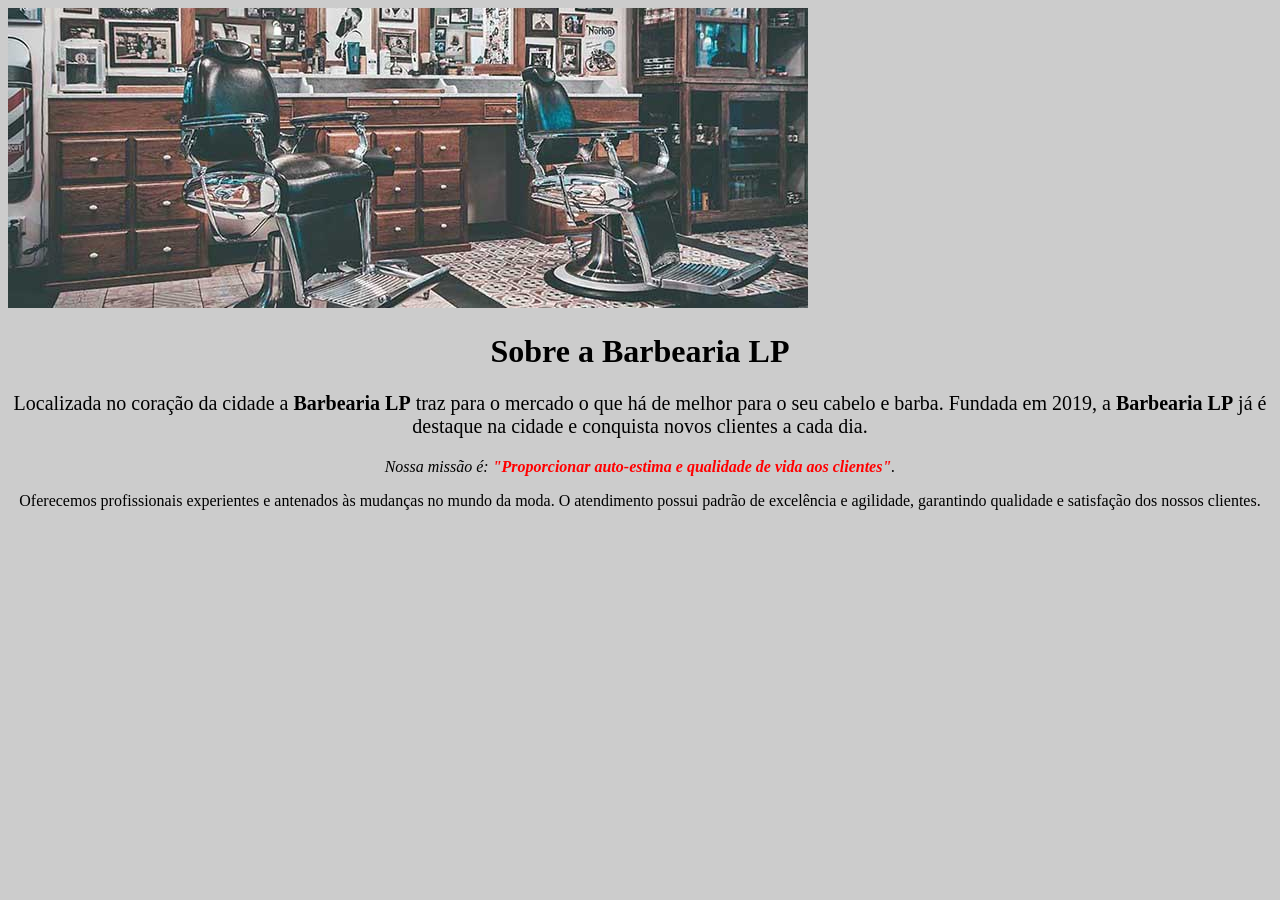
==== index.html @ ece96e49 "Separação completa do CSS do HTML, criando uma nova marcação que é específica para elementos com ide" ====
<!DOCTYPE html>
<html lang="pt-br">
    <head>
        <meta charset="UTF-8">
        <link rel="stylesheet" href="style.css">
        <title>Barbearia LP</title>
    </head>
    <body>
        <img src="banner.jpg">
        
        <h1>Sobre a Barbearia LP</h1 s>
    
        <p id="mission">Localizada no coração da cidade a <strong>Barbearia LP</strong> traz para o mercado o que há de melhor para o seu cabelo e barba. Fundada em 2019, a <strong>Barbearia LP</strong> já é destaque na cidade e conquista novos clientes a cada dia.</p>
    
        <p><em>Nossa missão é: <strong>"Proporcionar auto-estima e qualidade de vida aos clientes"</strong>.</em></p>
    
        <p>Oferecemos profissionais experientes e antenados às mudanças no mundo da moda. O atendimento possui padrão de excelência e agilidade, garantindo qualidade e satisfação dos nossos clientes.</p>
    </body>
</html>
---- style.css ----
body {
    background: #CCCCCC;
}

h1 {
    text-align: center;
}

p {
    text-align: center;
}

#mission {
    font-size: 20px;
}

em strong {
    color: #FF0000;
}
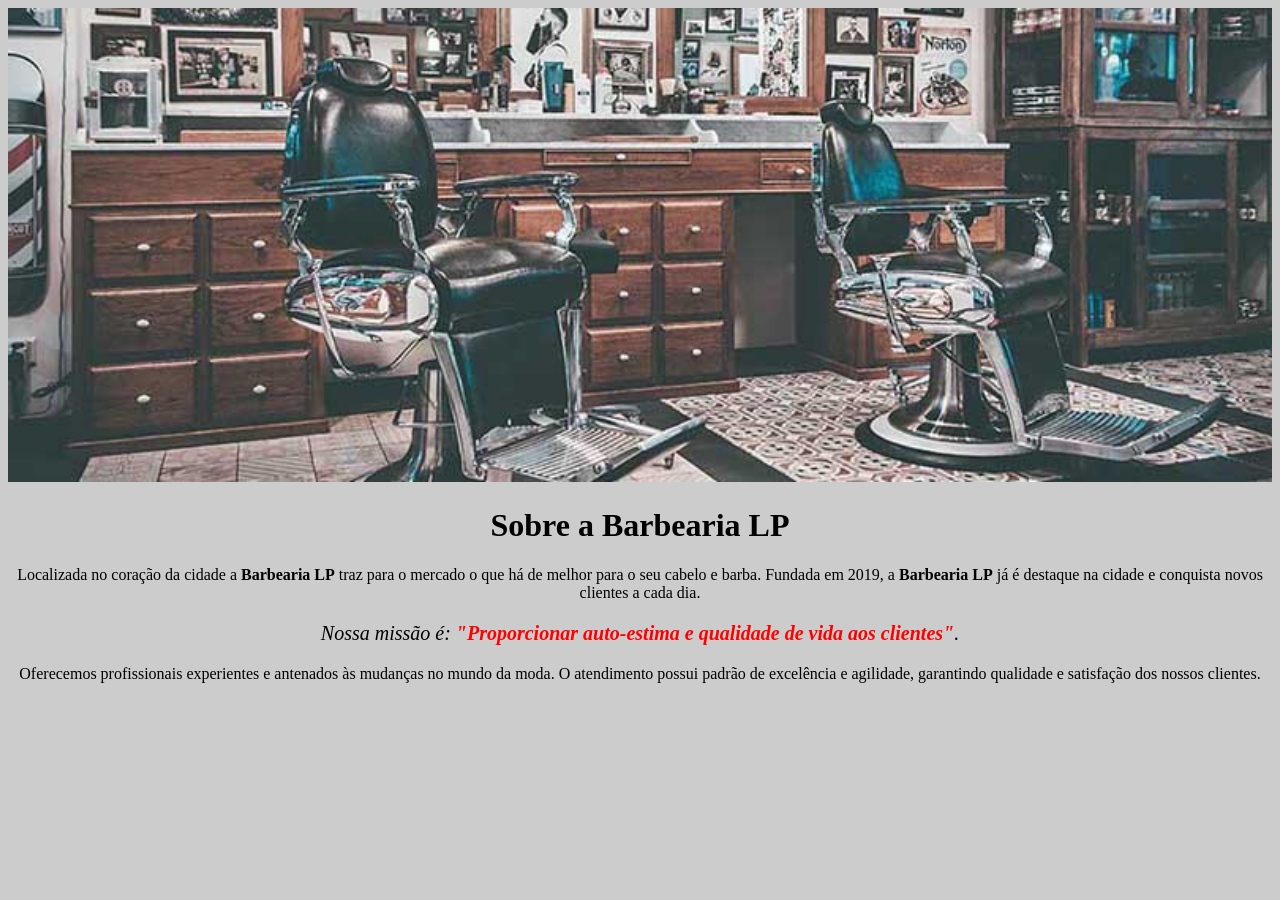
==== commit d9733d65: "Ajustando a largura do banner para ocupar 100% da largura da página." ====
--- a/index.html
+++ b/index.html
@@ -6,13 +6,13 @@
         <title>Barbearia LP</title>
     </head>
     <body>
-        <img src="banner.jpg">
-        
+        <img id="banner" src="banner.jpg">
+
         <h1>Sobre a Barbearia LP</h1 s>
     
-        <p id="mission">Localizada no coração da cidade a <strong>Barbearia LP</strong> traz para o mercado o que há de melhor para o seu cabelo e barba. Fundada em 2019, a <strong>Barbearia LP</strong> já é destaque na cidade e conquista novos clientes a cada dia.</p>
+        <p>Localizada no coração da cidade a <strong>Barbearia LP</strong> traz para o mercado o que há de melhor para o seu cabelo e barba. Fundada em 2019, a <strong>Barbearia LP</strong> já é destaque na cidade e conquista novos clientes a cada dia.</p>
     
-        <p><em>Nossa missão é: <strong>"Proporcionar auto-estima e qualidade de vida aos clientes"</strong>.</em></p>
+        <p id="mission"><em>Nossa missão é: <strong>"Proporcionar auto-estima e qualidade de vida aos clientes"</strong>.</em></p id="mission">
     
         <p>Oferecemos profissionais experientes e antenados às mudanças no mundo da moda. O atendimento possui padrão de excelência e agilidade, garantindo qualidade e satisfação dos nossos clientes.</p>
     </body>
--- a/style.css
+++ b/style.css
@@ -1,5 +1,9 @@
 body {
     background: #CCCCCC;
+}
+
+#banner {
+    width: 100%;
 }
 
 h1 {
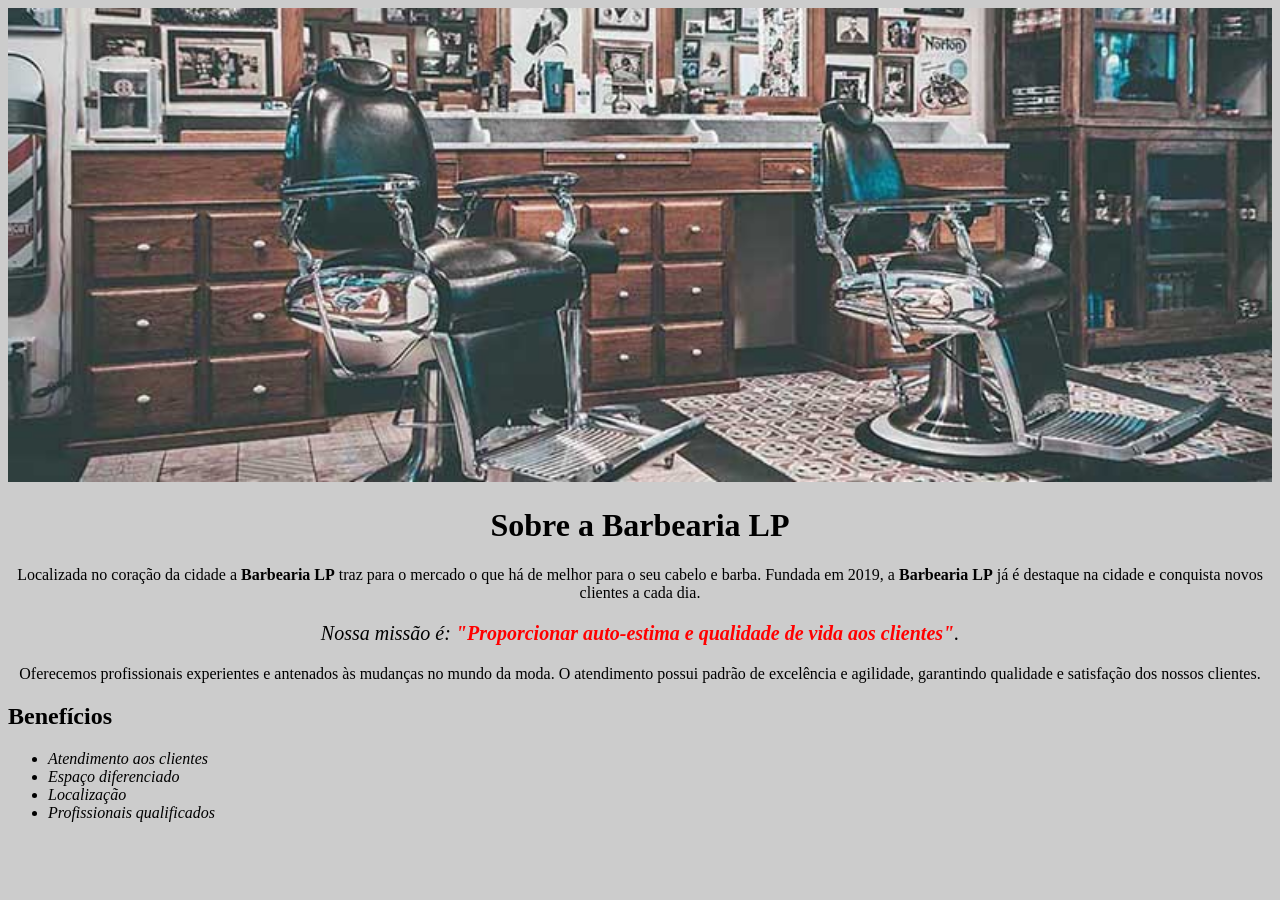
==== commit 299e294c: "Inclusão de listas de benefícios da barbearia utilizando as tags de lista não ordenada <ul> e itens " ====
--- a/index.html
+++ b/index.html
@@ -15,5 +15,13 @@
         <p id="mission"><em>Nossa missão é: <strong>"Proporcionar auto-estima e qualidade de vida aos clientes"</strong>.</em></p id="mission">
     
         <p>Oferecemos profissionais experientes e antenados às mudanças no mundo da moda. O atendimento possui padrão de excelência e agilidade, garantindo qualidade e satisfação dos nossos clientes.</p>
+
+        <h2>Benefícios</h2>
+        <ul>
+            <li class="items">Atendimento aos clientes</li>
+            <li class="items">Espaço diferenciado</li>
+            <li class="items">Localização</li>
+            <li class="items">Profissionais qualificados</li>
+        </ul>
     </body>
 </html> 
--- a/style.css
+++ b/style.css
@@ -21,3 +21,7 @@
 em strong {
     color: #FF0000;
 }
+
+.items {
+    font-style: italic;
+}
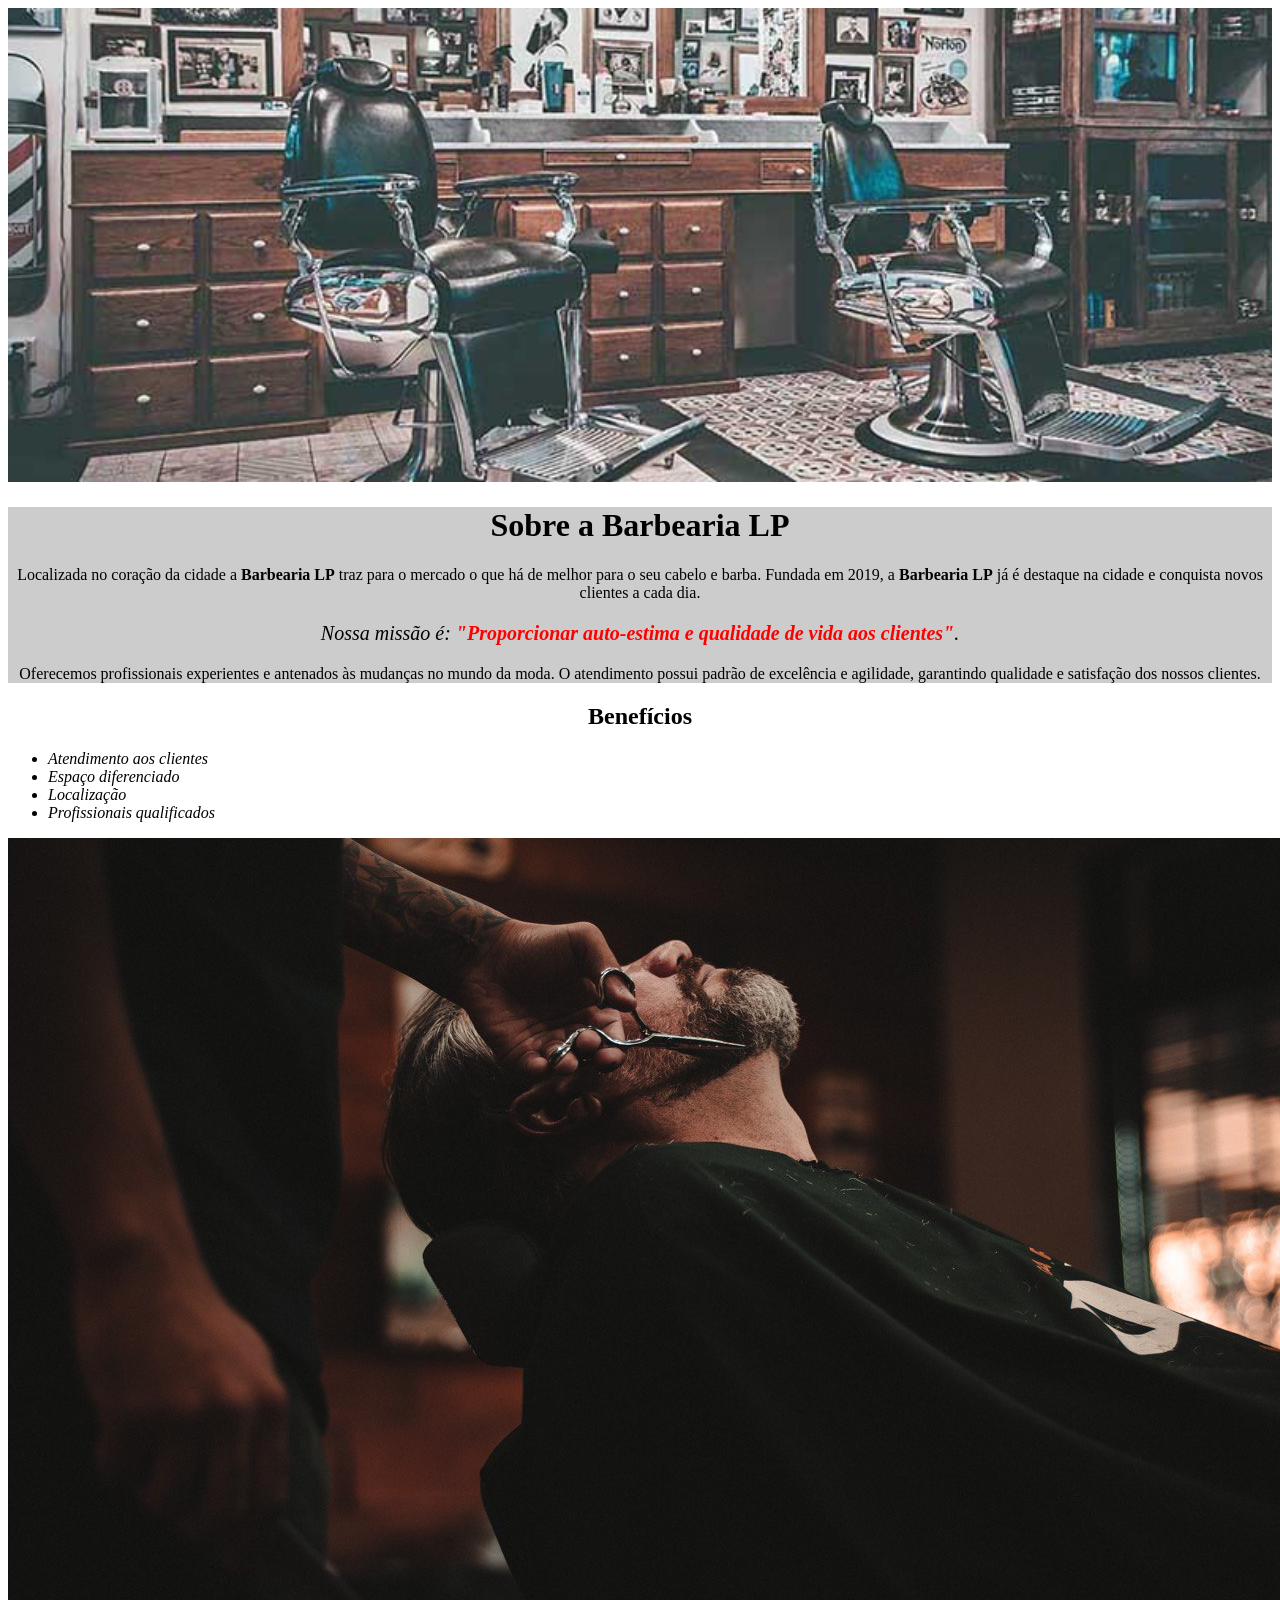
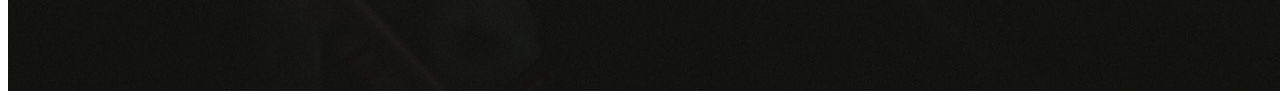
==== commit 91137aa6: "Utilização das tags <div> para fazer a separação dos conteúdos principal e de benefícios da barbeari" ====
--- a/index.html
+++ b/index.html
@@ -8,20 +8,26 @@
     <body>
         <img id="banner" src="banner.jpg">
 
-        <h1>Sobre a Barbearia LP</h1 s>
-    
-        <p>Localizada no coração da cidade a <strong>Barbearia LP</strong> traz para o mercado o que há de melhor para o seu cabelo e barba. Fundada em 2019, a <strong>Barbearia LP</strong> já é destaque na cidade e conquista novos clientes a cada dia.</p>
-    
-        <p id="mission"><em>Nossa missão é: <strong>"Proporcionar auto-estima e qualidade de vida aos clientes"</strong>.</em></p id="mission">
-    
-        <p>Oferecemos profissionais experientes e antenados às mudanças no mundo da moda. O atendimento possui padrão de excelência e agilidade, garantindo qualidade e satisfação dos nossos clientes.</p>
+        <div class="main">
+            <h1>Sobre a Barbearia LP</h1 s>
+        
+            <p>Localizada no coração da cidade a <strong>Barbearia LP</strong> traz para o mercado o que há de melhor para o seu cabelo e barba. Fundada em 2019, a <strong>Barbearia LP</strong> já é destaque na cidade e conquista novos clientes a cada dia.</p>
+        
+            <p id="mission"><em>Nossa missão é: <strong>"Proporcionar auto-estima e qualidade de vida aos clientes"</strong>.</em></p id="mission">
+        
+            <p>Oferecemos profissionais experientes e antenados às mudanças no mundo da moda. O atendimento possui padrão de excelência e agilidade, garantindo qualidade e satisfação dos nossos clientes.</p>
+        </div>
 
-        <h2>Benefícios</h2>
-        <ul>
-            <li class="items">Atendimento aos clientes</li>
-            <li class="items">Espaço diferenciado</li>
-            <li class="items">Localização</li>
-            <li class="items">Profissionais qualificados</li>
-        </ul>
+        <div class="profits">
+            <h2>Benefícios</h2>
+            <ul>
+                <li class="items">Atendimento aos clientes</li>
+                <li class="items">Espaço diferenciado</li>
+                <li class="items">Localização</li>
+                <li class="items">Profissionais qualificados</li>
+            </ul>
+
+            <img src="profits.jpg">
+        </div>
     </body>
 </html> 
--- a/style.css
+++ b/style.css
@@ -1,9 +1,9 @@
-body {
-    background: #CCCCCC;
+#banner {
+    width: 100%;
 }
 
-#banner {
-    width: 100%;
+.main {
+    background: #CCCCCC;
 }
 
 h1 {
@@ -22,6 +22,14 @@
     color: #FF0000;
 }
 
+.profits {
+    background: #FFFFFF;
+}
+
+h2 {
+    text-align: center;
+}
+
 .items {
     font-style: italic;
 }
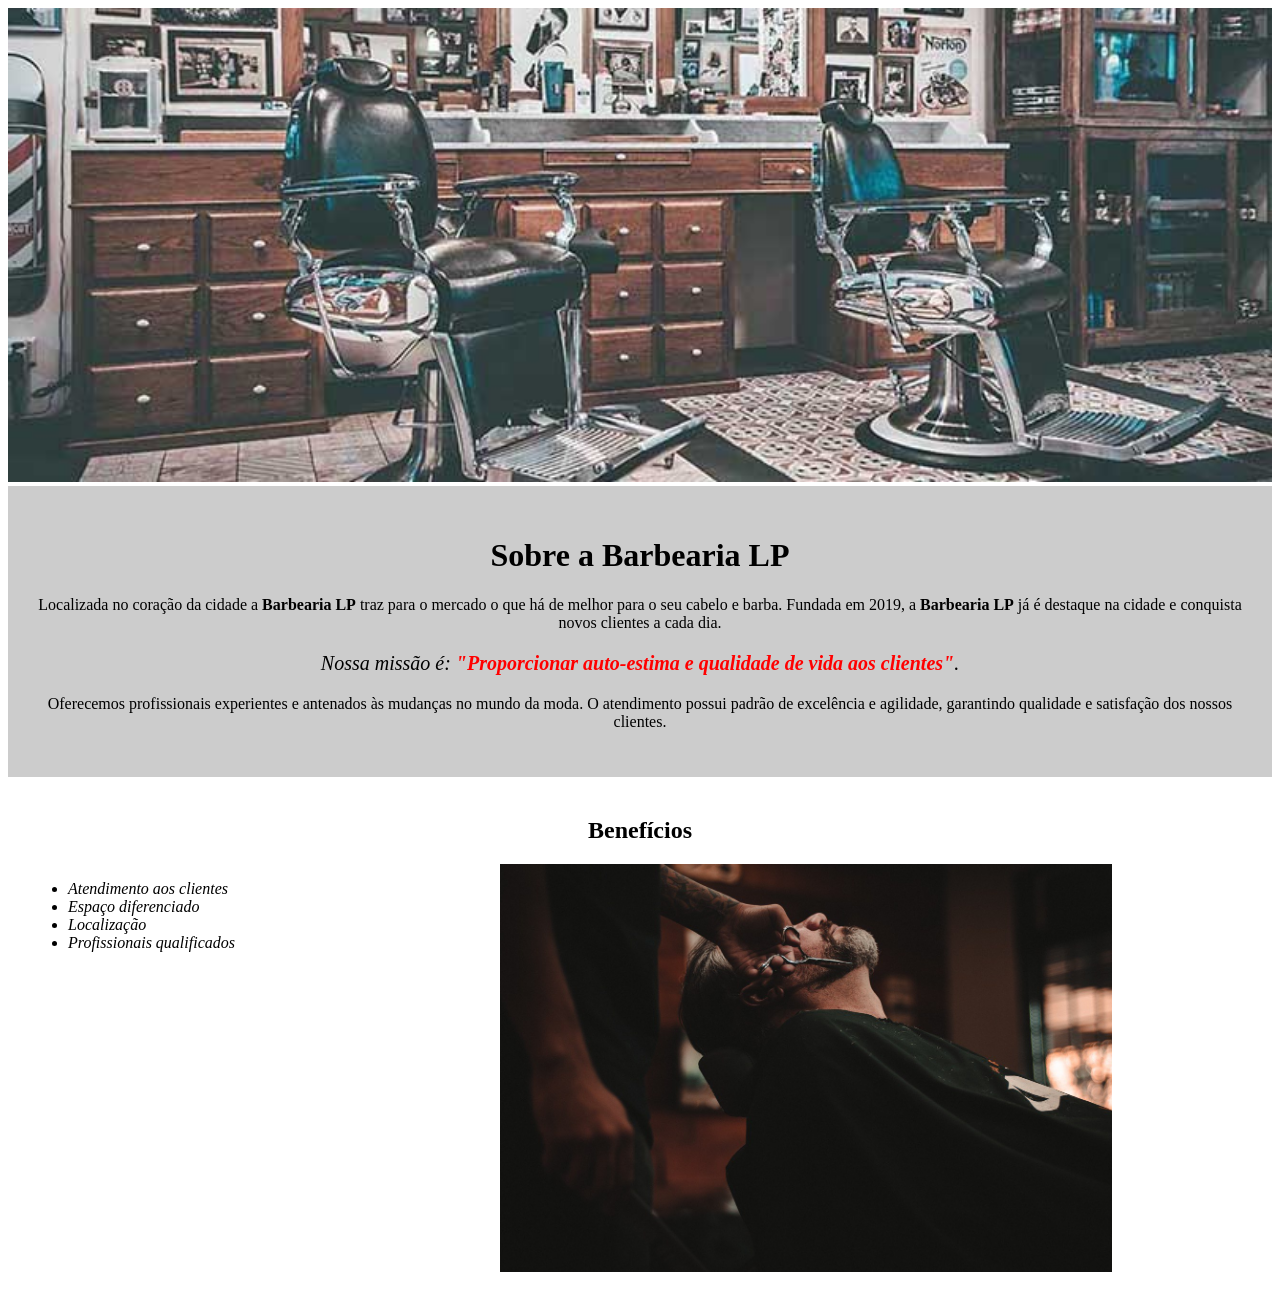
==== commit a7d6a668: "Utilização da propriedade CSS 'display: inline-block' para posicionar tanto a lista de benefícios qu" ====
--- a/index.html
+++ b/index.html
@@ -27,7 +27,7 @@
                 <li class="items">Profissionais qualificados</li>
             </ul>
 
-            <img src="profits.jpg">
+            <img src="profits.jpg" class="profits-image">
         </div>
     </body>
 </html> 
--- a/style.css
+++ b/style.css
@@ -4,6 +4,7 @@
 
 .main {
     background: #CCCCCC;
+    padding: 30px;
 }
 
 h1 {
@@ -24,12 +25,24 @@
 
 .profits {
     background: #FFFFFF;
+    padding: 20px;
 }
 
 h2 {
     text-align: center;
 }
 
+ul {
+    display: inline-block;
+    vertical-align: top;
+    width: 20%;
+    margin-right: 15%;
+}
+
 .items {
     font-style: italic;
 }
+
+.profits-image {
+    width: 50%;
+}
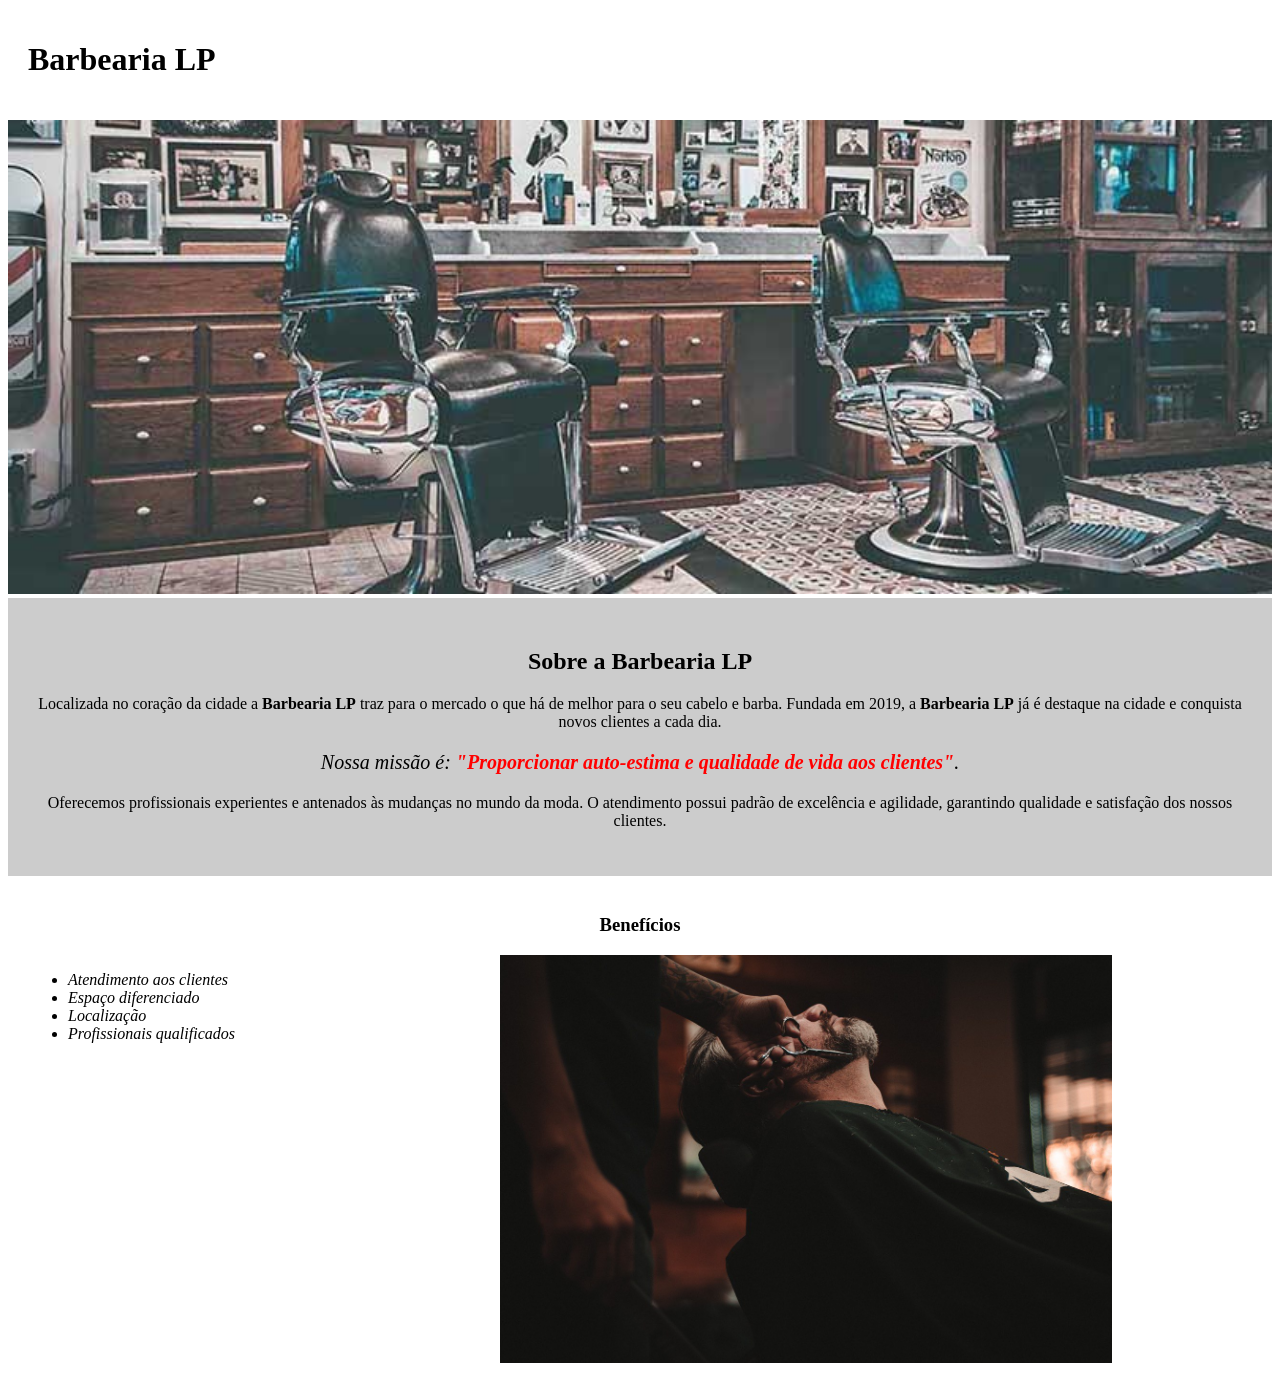
==== commit 5ee3748e: "Adição de cabeçalho na página utilizando o <h1>. Para eliminar os impactos causados no CSS da página" ====
--- a/index.html
+++ b/index.html
@@ -6,10 +6,14 @@
         <title>Barbearia LP</title>
     </head>
     <body>
+        <header>
+            <h1 class="main-title">Barbearia LP</h1>
+        </header>
+
         <img id="banner" src="banner.jpg">
 
         <div class="main">
-            <h1>Sobre a Barbearia LP</h1 s>
+            <h2 class="center-title">Sobre a Barbearia LP</h2>
         
             <p>Localizada no coração da cidade a <strong>Barbearia LP</strong> traz para o mercado o que há de melhor para o seu cabelo e barba. Fundada em 2019, a <strong>Barbearia LP</strong> já é destaque na cidade e conquista novos clientes a cada dia.</p>
         
@@ -19,7 +23,7 @@
         </div>
 
         <div class="profits">
-            <h2>Benefícios</h2>
+            <h3 class="center-title">Benefícios</h3>
             <ul>
                 <li class="items">Atendimento aos clientes</li>
                 <li class="items">Espaço diferenciado</li>
--- a/style.css
+++ b/style.css
@@ -7,7 +7,11 @@
     padding: 30px;
 }
 
-h1 {
+.main-title {
+    padding: 20px;
+}
+
+.center-title {
     text-align: center;
 }
 
@@ -28,10 +32,6 @@
     padding: 20px;
 }
 
-h2 {
-    text-align: center;
-}
-
 ul {
     display: inline-block;
     vertical-align: top;
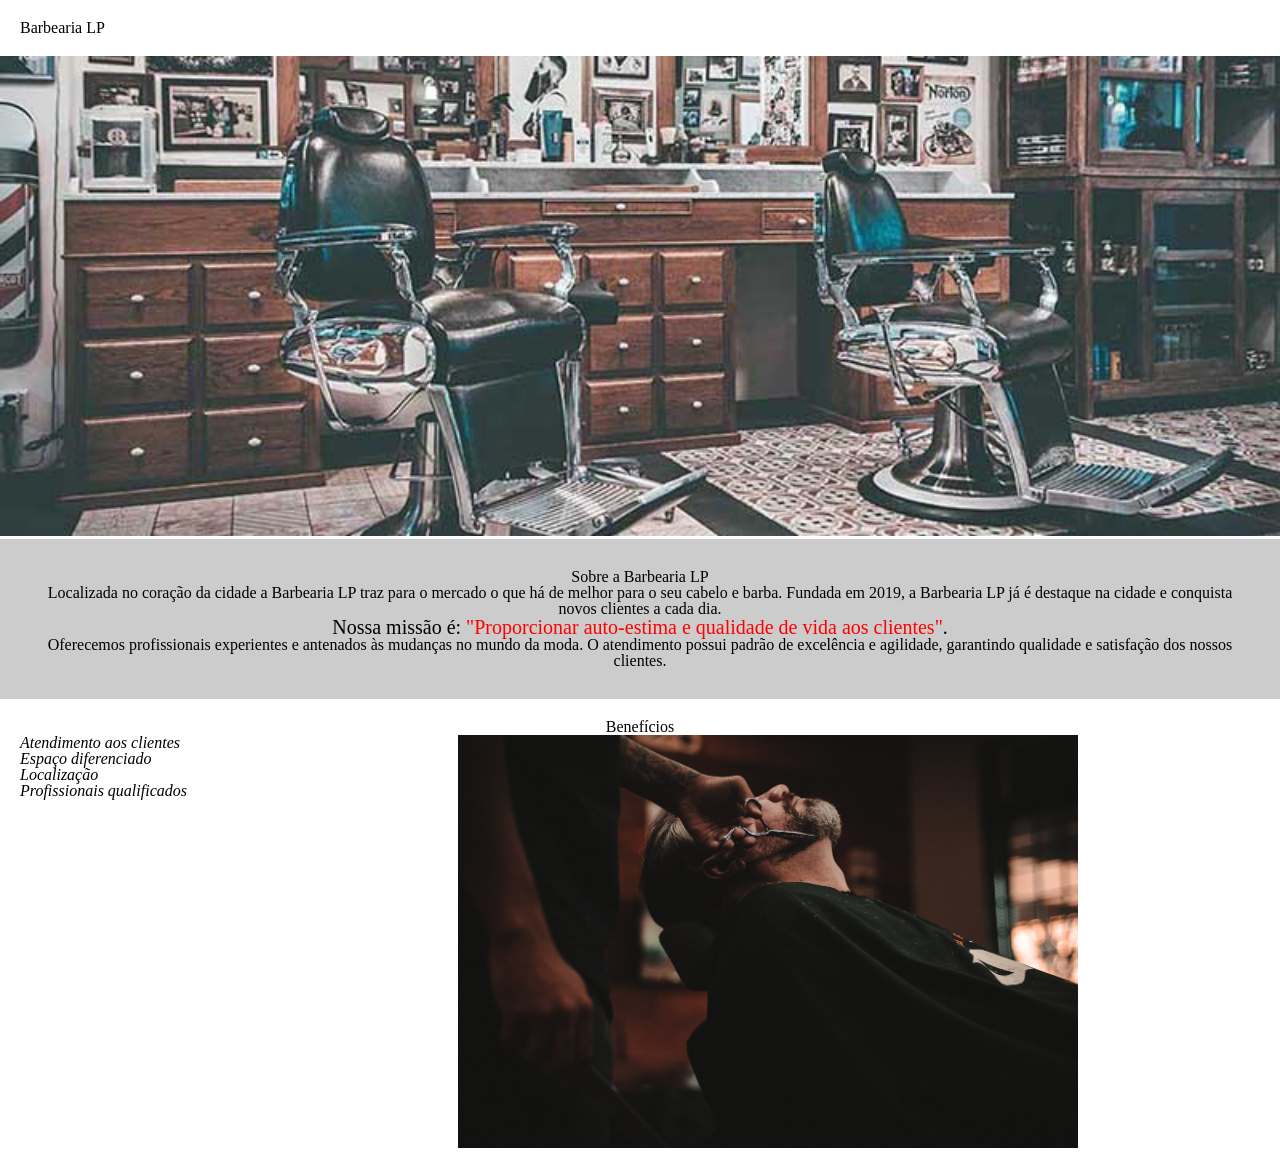
==== commit 3745b9ff: "Importação do arquivo reset.css para limpar todo o CSS que é colocado por padrão pelos diferentes na" ====
--- a/index.html
+++ b/index.html
@@ -1,8 +1,9 @@
 <!DOCTYPE html>
 <html lang="pt-br">
     <head>
+        <link rel="stylesheet" href="reset.css">
+        <link rel="stylesheet" href="style.css">
         <meta charset="UTF-8">
-        <link rel="stylesheet" href="style.css">
         <title>Barbearia LP</title>
     </head>
     <body>
